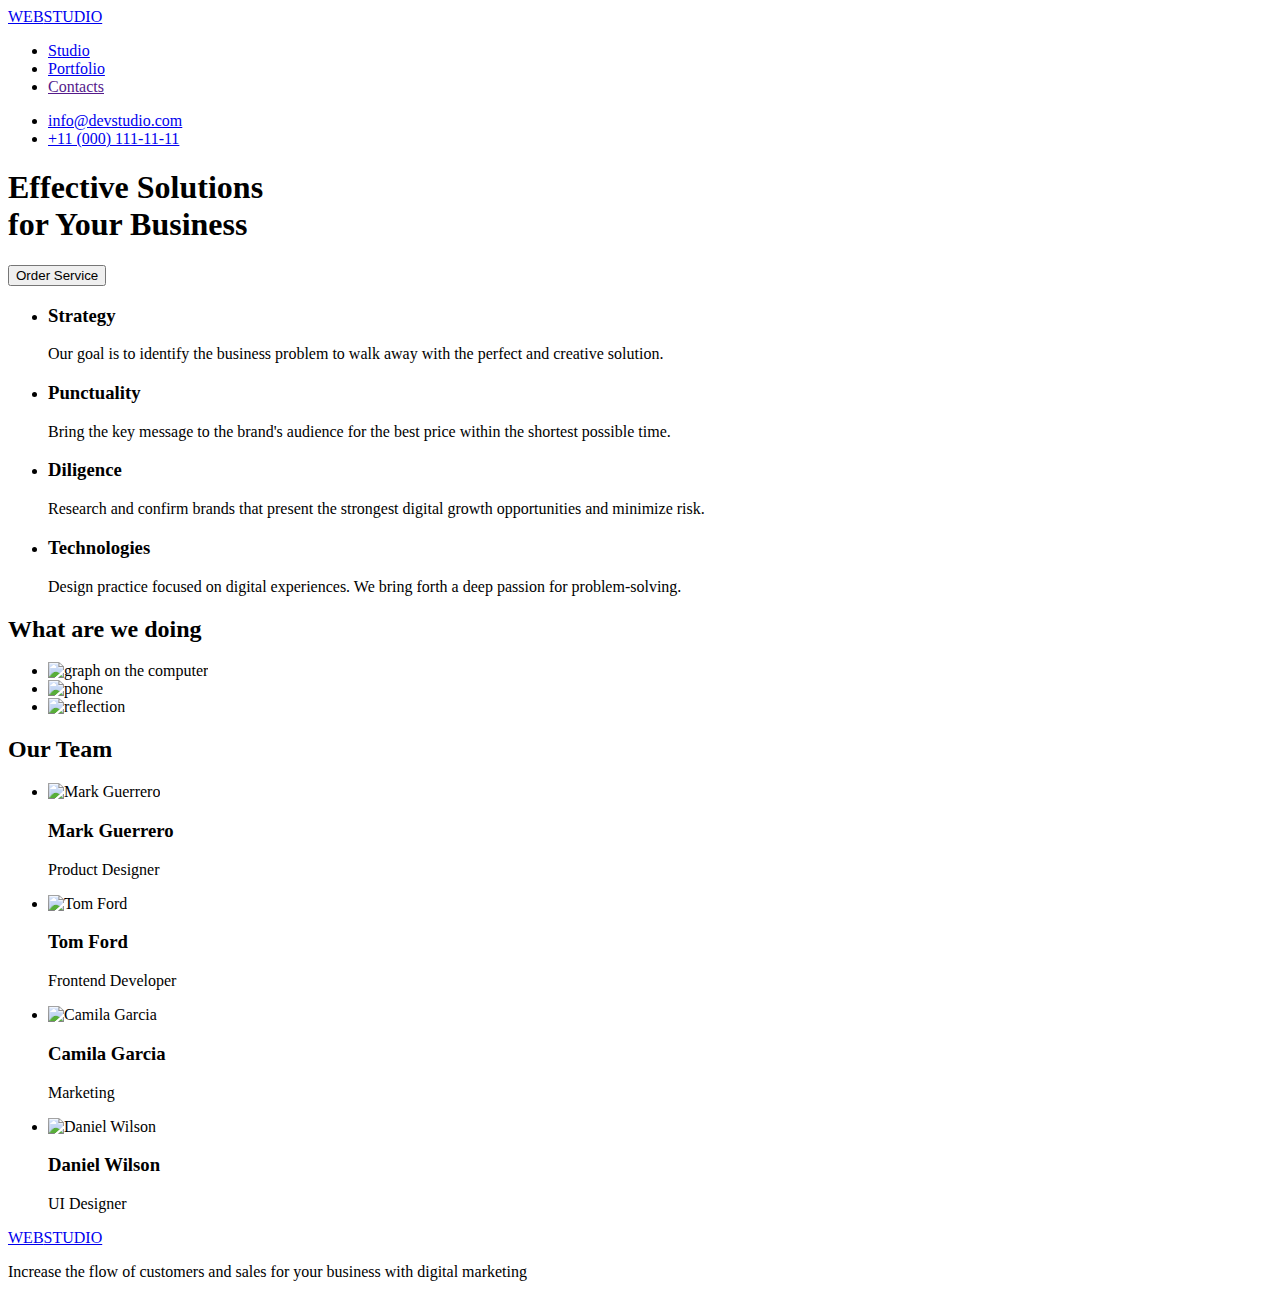
==== index.html @ 6e8a37ef "update" ====
<!DOCTYPE html>
<html lang="en">
<head>
    <meta charset="UTF-8">
    <meta http-equiv="X-UA-Compatible" content="IE=edge">
    <meta name="viewport" content="width=device-width, initial-scale=1.0">
    <title>WEB STUDIO</title>
    <link rel="preconnect" href="https://fonts.googleapis.com">
    <link rel="preconnect" href="https://fonts.gstatic.com" crossorigin>
    <link href="https://fonts.googleapis.com/css2?family=Raleway:wght@800&family=Roboto:wght@400;500;700;900&display=swap" 
    rel="stylesheet">
    <link rel="stylesheet" href="./css/style.css">
</head>
<body>
    <!--HEADER -->
    <header class="header-page">
        <!--Logo-->
        <a class="logotype link" href="./index.html">WEB<span class="logo-header">STUDIO</span> </a>
        <nav class="navigation">
            <!--Menu Nuv-->
            <ul class="menu list">
                <li class="menu-item link">
                   <a class="menu-link" href="./index.html">Studio</a>
                </li>
                <li class="menu-item link">
                   <a class="menu-link" href="./portfolio.html">Portfolio</a> 
                </li>
                <li class="menu-item link">
                    <a class="menu-link" href="">Contacts</a>
                </li>
            </ul>
        </nav>
        <!--Contacts-->
        <ul class="contacts list">
            <li>
               <a class="mail link" href="mailto:info@devstudio.com">info@devstudio.com </a>
            </li>
            <li>
                <a class="tel link" href="tel:+11(000)111-11-11">+11 (000) 111-11-11 </a>
            </li>
        </ul>
    </header>
    <main class="maine">
        <!--Hero section-->
        <section class="hero">
             <h1 class="motto">Effective Solutions <br> for Your Business</h1>
             <button class="modal-btb" type="button">Order Service</button>
        </section>
          <!--Page 1-->
        <section class="information">
            <!--Information-->
            <h2 hidden>Feature</h2>
            <ul class="list">
                <!--Feature 1 -->
                <li class="future">
                    <h3 class="quality">Strategy</h3>
                    <p class="text-future">Our goal is to identify the business
                     problem to walk away with the perfect and creative solution. 
                    </p>
                </li>
                <!--Feature 2 -->
                <li class="future">
                    <h3 class="quality">Punctuality</h3>
                    <p class="text-future">Bring the key message to the brand's audience for the best 
                      price within the shortest possible time.
                    </p>
                    </li>
                    <!--Feature 3 -->
                    <li class="future">
                    <h3 class="quality">Diligence</h3>
                    <p class="text-future">Research and confirm brands that present the strongest
                         digital growth opportunities and minimize risk.
                    </p>
                    </li>
                    <!--Feature 4 -->
                    <li class="future">
                         <h3 class="quality">Technologies</h3>
                         <p class="text-future">Design practice focused on digital experiences. We bring 
                          forth a deep passion for problem-solving.
                       </p>
                    </li>
            </ul>
        </section>
        <section class="doing">
            <!--What are we doing-->
             <h2 class="title"> What are we doing</h2>
             <ul class="picture-title list">
                <li>
                     <img class="foto-title" src="./images/header/2.jpg" alt="graph on the computer"
                         width="360"
                         height="300">
                </li>
                   
                <li>  <img class="foto-title" src="./images/header/Rectangle71.jpg" alt="phone"
                         width="360"
                         height="300">
                </li>
                <li>
                         <img class="foto-title" src="./images/header/Rectangle72.jpg" alt="reflection"
                         width="360"
                         height="300">
                </li>
            </ul>
        </section>
         <!--Our Team-->
        <section class="our-team" >
             <h2 class="our">Our Team</h2>
                 <ul class="team list">
                     <li class="team-list">
                          <img class="avatar" src="./images/our_team/img.jpg" 
                          alt="Mark Guerrero"
                          width="264"
                          height="260">
                         <h3 class="name">Mark Guerrero</h3>
                         <p class="position">Product Designer</p>
                     </li>
                     <li class="team-list">
                         <img class="avatar" src="./images/our_team/img1.jpg" 
                         alt="Tom Ford"
                         width="264"
                         height="260">
                         <h3 class="name">Tom Ford</h3>
                         <p class="position">Frontend Developer</p>
                     </li>
                     <li class="team-list">
                         <img class="avatar" src="./images/our_team/img2.jpg" 
                         alt="Camila Garcia"
                         width="264"
                         height="260">
                         <h3 class="name">Camila Garcia</h3>
                         <p class="position">Marketing</p>
                     </li>
                     <li class="team-list">
                         <img class="avatar" src="./images/our_team/k.jpg" 
                         alt="Daniel Wilson"
                         width="264"
                         height="260">
                         <h3 class="name">Daniel Wilson</h3>
                         <p class="position">UI Designer</p>
                     </li>
                 </ul>
         </section>

    </main>
    <footer class="footer">
        <a class="logotype link" href="./index.html">WEB<span class="logo-footer">STUDIO</span> </a>
        <p class="details">Increase the flow of customers and sales for your business with digital marketing 
        </p>
    </footer>
    
    
</body>
</html>
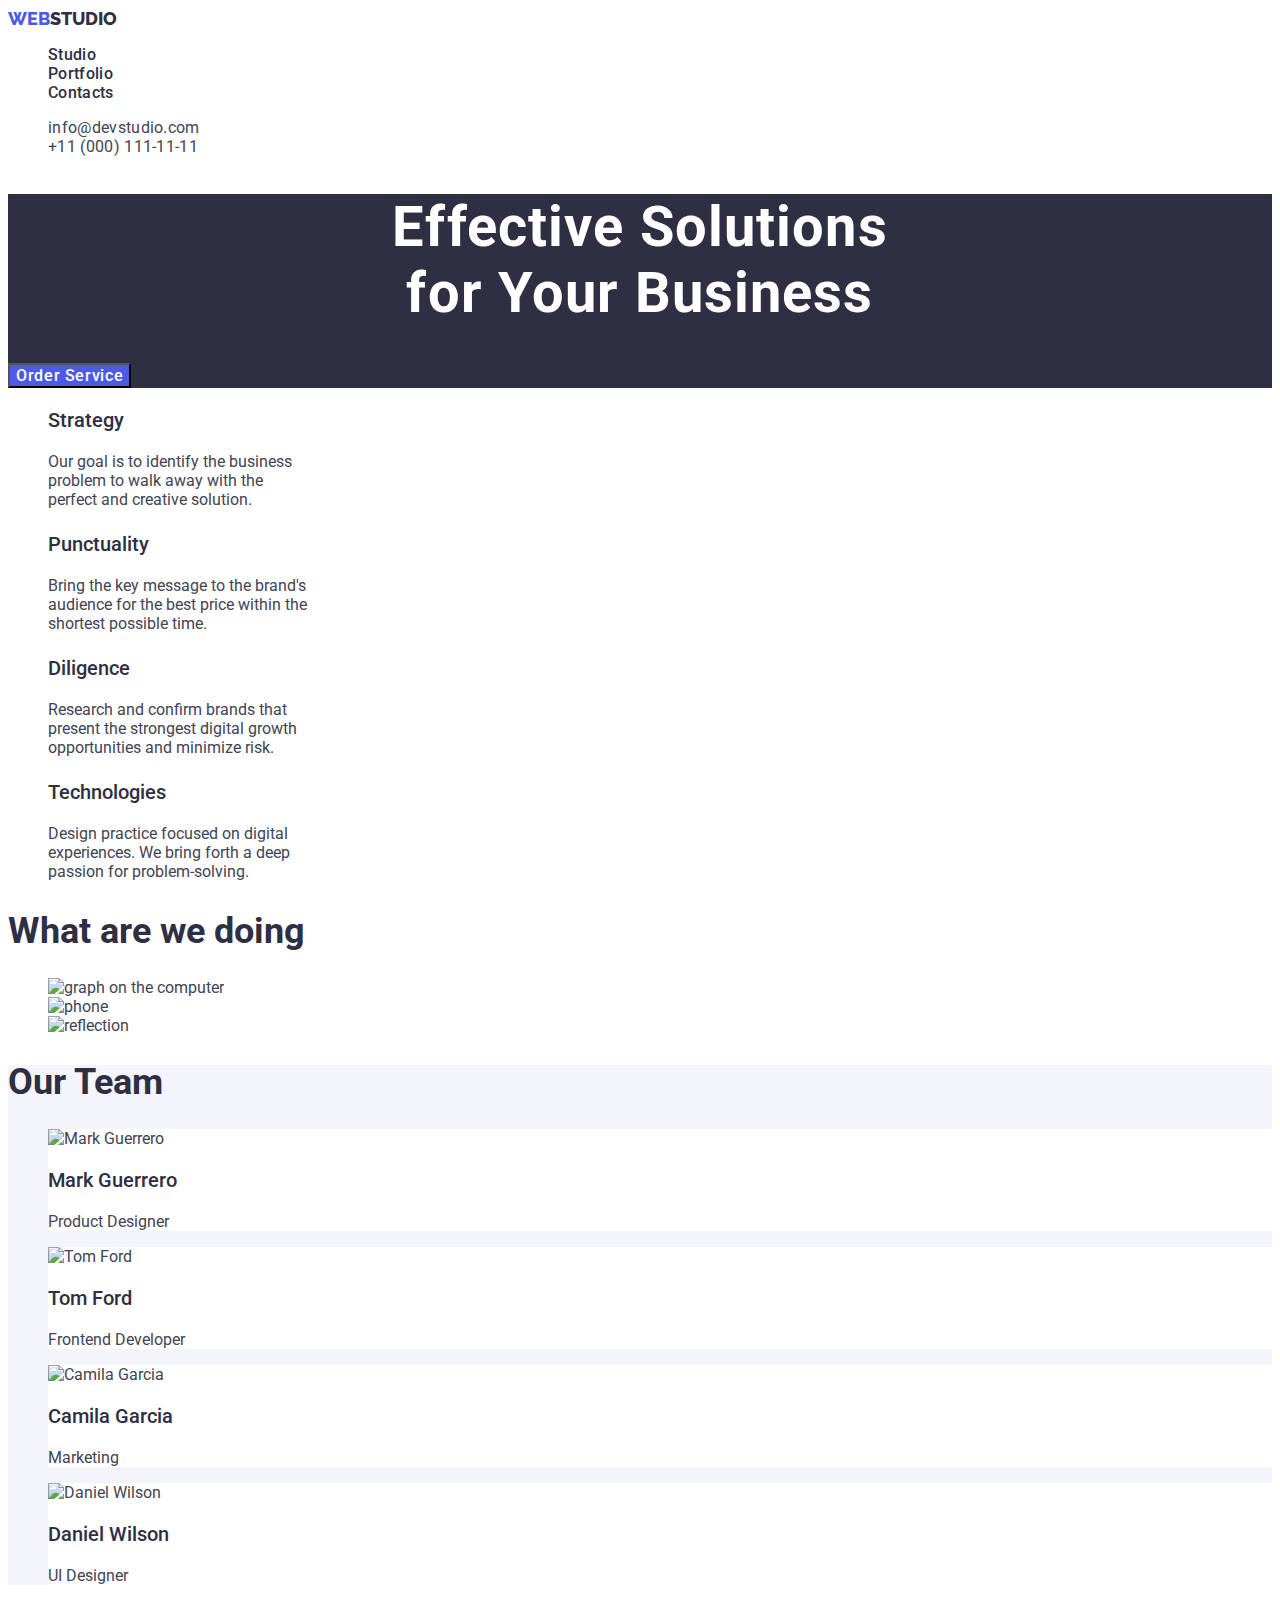
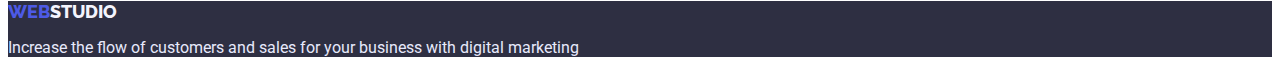
==== commit 8b312dfa: "update html css add rude" ====
--- a/index.html
+++ b/index.html
@@ -11,7 +11,7 @@
     rel="stylesheet">
     <link rel="stylesheet" href="./css/style.css">
 </head>
-<body>
+<body class="body">
     <!--HEADER -->
     <header class="header-page">
         <!--Logo-->
@@ -49,33 +49,33 @@
           <!--Page 1-->
         <section class="information">
             <!--Information-->
-            <h2 hidden>Feature</h2>
+            <h2 hidden class="title">Feature</h2>
             <ul class="list">
                 <!--Feature 1 -->
                 <li class="future">
-                    <h3 class="quality">Strategy</h3>
-                    <p class="text-future">Our goal is to identify the business
+                    <h3 class="quality title3">Strategy</h3>
+                    <p class="text-future text">Our goal is to identify the business
                      problem to walk away with the perfect and creative solution. 
                     </p>
                 </li>
                 <!--Feature 2 -->
                 <li class="future">
-                    <h3 class="quality">Punctuality</h3>
-                    <p class="text-future">Bring the key message to the brand's audience for the best 
+                    <h3 class="quality title3">Punctuality</h3>
+                    <p class="text-future text">Bring the key message to the brand's audience for the best 
                       price within the shortest possible time.
                     </p>
                     </li>
                     <!--Feature 3 -->
                     <li class="future">
-                    <h3 class="quality">Diligence</h3>
-                    <p class="text-future">Research and confirm brands that present the strongest
+                    <h3 class="quality title3">Diligence</h3>
+                    <p class="text-future text">Research and confirm brands that present the strongest
                          digital growth opportunities and minimize risk.
                     </p>
                     </li>
                     <!--Feature 4 -->
                     <li class="future">
-                         <h3 class="quality">Technologies</h3>
-                         <p class="text-future">Design practice focused on digital experiences. We bring 
+                         <h3 class="quality title3">Technologies</h3>
+                         <p class="text-future text">Design practice focused on digital experiences. We bring 
                           forth a deep passion for problem-solving.
                        </p>
                     </li>
@@ -83,7 +83,7 @@
         </section>
         <section class="doing">
             <!--What are we doing-->
-             <h2 class="title"> What are we doing</h2>
+             <h2 class="title title-do"> What are we doing</h2>
              <ul class="picture-title list">
                 <li>
                      <img class="foto-title" src="./images/header/2.jpg" alt="graph on the computer"
@@ -104,39 +104,39 @@
         </section>
          <!--Our Team-->
         <section class="our-team" >
-             <h2 class="our">Our Team</h2>
+             <h2 class="our title">Our Team</h2>
                  <ul class="team list">
                      <li class="team-list">
                           <img class="avatar" src="./images/our_team/img.jpg" 
                           alt="Mark Guerrero"
                           width="264"
                           height="260">
-                         <h3 class="name">Mark Guerrero</h3>
-                         <p class="position">Product Designer</p>
+                         <h3 class="name title3">Mark Guerrero</h3>
+                         <p class="position text">Product Designer</p>
                      </li>
                      <li class="team-list">
                          <img class="avatar" src="./images/our_team/img1.jpg" 
                          alt="Tom Ford"
                          width="264"
                          height="260">
-                         <h3 class="name">Tom Ford</h3>
-                         <p class="position">Frontend Developer</p>
+                         <h3 class="name title3">Tom Ford</h3>
+                         <p class="position text">Frontend Developer</p>
                      </li>
                      <li class="team-list">
                          <img class="avatar" src="./images/our_team/img2.jpg" 
                          alt="Camila Garcia"
                          width="264"
                          height="260">
-                         <h3 class="name">Camila Garcia</h3>
-                         <p class="position">Marketing</p>
+                         <h3 class="name title3">Camila Garcia</h3>
+                         <p class="position text">Marketing</p>
                      </li>
                      <li class="team-list">
                          <img class="avatar" src="./images/our_team/k.jpg" 
                          alt="Daniel Wilson"
                          width="264"
                          height="260">
-                         <h3 class="name">Daniel Wilson</h3>
-                         <p class="position">UI Designer</p>
+                         <h3 class="name title3">Daniel Wilson</h3>
+                         <p class="position text">UI Designer</p>
                      </li>
                  </ul>
          </section>
@@ -144,7 +144,7 @@
     </main>
     <footer class="footer">
         <a class="logotype link" href="./index.html">WEB<span class="logo-footer">STUDIO</span> </a>
-        <p class="details">Increase the flow of customers and sales for your business with digital marketing 
+        <p class="details text">Increase the flow of customers and sales for your business with digital marketing 
         </p>
     </footer>
     
--- a/css/style.css
+++ b/css/style.css
@@ -0,0 +1,326 @@
+:root {
+/* Font */
+--maine-fonts: 'Roboto', sans-serif;
+--secondary-fonts: 'Raleway', sans-serif;
+
+
+/* Text color */
+--ctas-focusedActive-statesLink:#4D5AE5;
+--ctas: #404BBF;
+--dark:#2E2F42;
+--success:#31D0AA;
+--success-75:rgba(49, 208, 170, 0.75);
+--success-50:rgb(49, 208, 170, 0.50);
+--success-10:rgb(49, 208, 170, 0.10);
+--white:#FFFFFF;
+--text:#434455;
+--subtle-Text:#8E8F99;
+--accent:#E7E9FC;
+--light:#F4F4FD;
+--modal-overlay:#2E2F42;
+
+/* Background colors */
+--hero-background:#2E2F42;
+--background-blue:#404BBF;
+--background-light:#F4F4FD;
+--background-white:#FFFFFF;
+--background-dark:#2E2F42;
+/*  Other */
+
+}
+
+.body{
+font-family: var(--maine-fonts);
+color: var(--text);
+}
+
+
+.list{
+    list-style: none;
+}
+.link{
+    text-decoration: none;
+}
+
+.title{
+    font-family: 'Roboto', sans-serif;
+    Font-style: Bold;
+    Font-size: 36px;
+    Line-height: 40px;
+    Line-height: 95%;
+    Align: Center;
+    color: var(--modal-overlay);
+}
+
+.title3{
+    font-family: 'Roboto', sans-serif;
+    Font-style: Medium;
+    font-weight: 500;
+    font-size: 20px;
+    line-height: 1,5;
+    color:var(--modal-overlay);
+}
+
+.text{
+    font-family: 'Roboto', sans-serif;
+    font-style: Regular;
+    font-weight: 400;
+    font-size: 16px;
+    line-height: 1,5;
+    color:var(--text);
+}
+
+/* Header */
+.header-page{
+}
+
+.navigation{
+
+ }
+
+.logotype{
+    color: var(--ctas-focusedActive-statesLink);
+    font-family: 'Raleway', sans-serif;
+    font-weight: 800;
+    font-size: 18px;
+    line-height: 1,33;
+ }
+
+ .logo-header{
+    color:var(--dark);
+ }
+
+.logo-footer{
+    color:var(--light);
+}
+
+.menu{
+
+ }
+
+.menu-item{
+
+ }
+ .menu-link{
+    font-family: 'Roboto', sans-serif;
+    font-weight: 500;
+    font-size: 16px;
+    line-height: 1,5;    
+    letter-spacing: 0.02em;
+    color:var(--modal-overlay);
+    text-decoration: none
+ }
+ .menu-link:hover,
+ .menu-link:focus{
+    color:var(--ctas-focusedActive-statesLink);
+ }
+ /* contacts */
+.tel{
+    font-family: 'Roboto', sans-serif;
+    font-weight: 400;
+    font-size: 16px;
+    line-height: 1,5;
+    letter-spacing: 0.02em;
+    color:currentColor;
+}
+.tel:hover,
+.tel:focus{
+    color:var(--ctas-focusedActive-statesLink);
+}
+
+.mail{
+    font-family: 'Roboto', sans-serif;
+    font-weight: 400;
+    font-size: 16px;
+    line-height: 1,5;
+    letter-spacing: 0.02em;
+    color:var(--text);
+ }
+
+.mail:hover,
+.mail:focus{
+    color:var(--ctas-focusedActive-statesLink);
+}
+
+ /* maine */
+.maine{
+
+ }
+
+ /* hero section */
+.hero{
+    background:var(--hero-background);
+ }
+.motto{
+    font-family: 'Roboto', sans-serif;
+    font-size: 56px;
+    line-height: 1,07;
+    text-align: center;
+    letter-spacing: 0.02em;
+    color:var(--white)
+
+ }
+
+.modal-btb{
+    font-family: inherit;
+    font-weight: 500;
+    font-size: 16px;
+    line-height: 1,5;
+    display: flex;
+    align-items: center;
+    letter-spacing: 0.04em;
+    color:var(--white);
+    background:var(--ctas-focusedActive-statesLink);
+    cursor: pointer;
+ }
+ .modal-btb:hover,
+ .modal-btb:focus{
+    background:var(--background-blue);
+ }
+
+
+ /* page 1*/
+.information{
+
+ }
+
+.future{
+    Width:264px;
+    height:104px;
+    Top: 792px;
+    Left: 156px;
+    Gap: 8px;
+ }
+
+.quality{
+  
+ }
+
+.text-future{
+
+ }
+
+ /* What are we doing */
+.doing{
+    
+}
+
+.title-do{
+
+ }
+.picture-title{
+
+ }
+
+.foto-title{
+
+ }
+
+/* Our Team */
+.our-team{
+    background:var(--background-light);
+}
+.our{
+ 
+ }
+
+.team{
+
+ }
+
+ .team-list{
+    background:var(--background-white);
+ }
+
+.avatar{
+
+ }
+
+.name{
+   
+ }
+
+.position{
+
+}
+
+
+/* footer */
+
+.footer{
+    background:var(--background-dark);
+}
+
+.details{
+    color:var(--accent);
+}
+
+/* Portfolio */
+
+/* Main portfolio */
+
+.main-portfolio{
+
+}
+
+.maine-navigation{
+
+}
+ 
+.list-portfolio{
+ 
+}
+
+.btn{
+
+}
+
+.button{
+    font-family: 'Roboto', sans-serif;
+    font-weight: 500;
+    font-size: 16px;
+    line-height: 24px;
+    display: flex;
+    align-items: center;
+    text-align: center;
+    letter-spacing: 0.04em;
+    color:var(--ctas-focusedActive-statesLink);
+    background:var(--background-light);
+    cursor: pointer;
+}
+
+.button:hover,
+:focus{
+    background:var(--background-blue);}
+/* Gallery */
+
+.gallery-list{
+
+}
+
+.section-one{
+
+}
+
+.section-two{
+
+}
+
+.section-three{
+
+}
+
+
+
+.foto{
+
+}
+
+.subtitle{
+  
+}
+
+.text-gallery{
+
+    
+}
